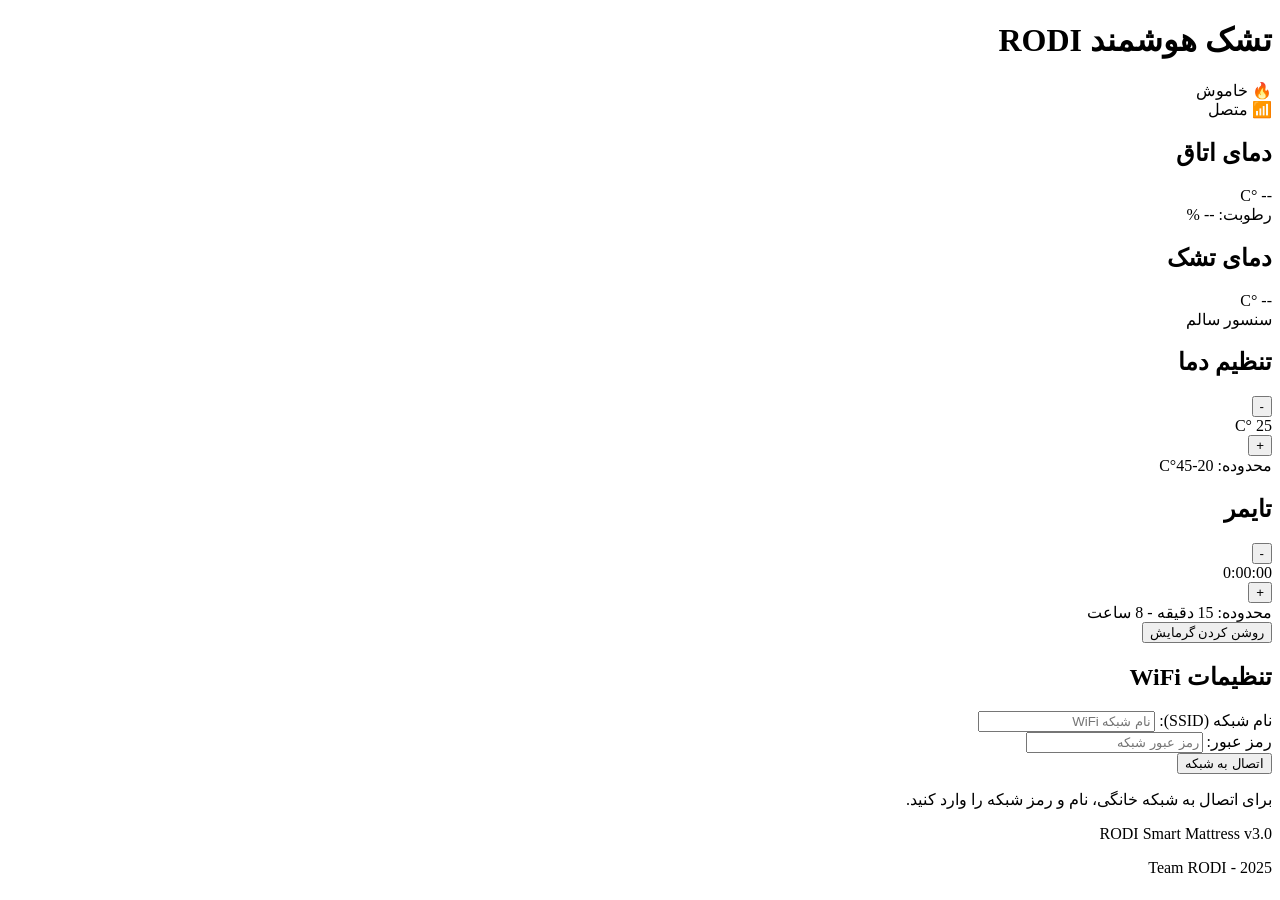
==== data/index.html @ 7f6622ae "Add Phase 3: WiFi network and web panel implementation Introduces web-based control and monitoring f" ====
<!DOCTYPE html>
<html lang="fa" dir="rtl">
<head>
    <meta charset="UTF-8">
    <meta name="viewport" content="width=device-width, initial-scale=1.0">
    <title>RODI Smart Mattress</title>
    <link rel="stylesheet" href="/style.css">
</head>
<body>
    <div class="container">
        <!-- Header -->
        <header class="header">
            <h1>تشک هوشمند RODI</h1>
            <div class="status-bar">
                <div class="status-item">
                    <span class="status-icon" id="heating-icon">🔥</span>
                    <span id="heating-status">خاموش</span>
                </div>
                <div class="status-item">
                    <span class="status-icon" id="wifi-icon">📶</span>
                    <span id="wifi-status">متصل</span>
                </div>
            </div>
        </header>

        <!-- Main Display -->
        <section class="main-display">
            <div class="display-card">
                <h2>دمای اتاق</h2>
                <div class="temp-display">
                    <span class="temp-value" id="room-temp">--</span>
                    <span class="temp-unit">°C</span>
                </div>
                <div class="humidity-display">
                    <span>رطوبت: </span>
                    <span id="room-humidity">--</span>
                    <span>%</span>
                </div>
            </div>

            <div class="display-card">
                <h2>دمای تشک</h2>
                <div class="temp-display">
                    <span class="temp-value" id="mattress-temp">--</span>
                    <span class="temp-unit">°C</span>
                </div>
                <div class="sensor-status">
                    <span id="sensor-status-text">سنسور سالم</span>
                </div>
            </div>
        </section>

        <!-- Temperature Control -->
        <section class="control-section">
            <h2>تنظیم دما</h2>
            <div class="control-group">
                <button class="btn-control" id="temp-down">-</button>
                <div class="value-display">
                    <span class="value-large" id="setpoint">25</span>
                    <span class="value-unit">°C</span>
                </div>
                <button class="btn-control" id="temp-up">+</button>
            </div>
            <div class="range-info">محدوده: 20-45°C</div>
        </section>

        <!-- Timer Control -->
        <section class="control-section">
            <h2>تایمر</h2>
            <div class="control-group">
                <button class="btn-control" id="timer-down">-</button>
                <div class="value-display">
                    <span class="value-large" id="timer-display">0:00:00</span>
                </div>
                <button class="btn-control" id="timer-up">+</button>
            </div>
            <div class="range-info">محدوده: 15 دقیقه - 8 ساعت</div>
        </section>

        <!-- Power Control -->
        <section class="control-section">
            <button class="btn-power" id="power-btn">
                <span id="power-text">روشن کردن گرمایش</span>
            </button>
        </section>

        <!-- WiFi Setup -->
        <section class="control-section wifi-section">
            <h2>تنظیمات WiFi</h2>
            <div class="wifi-form">
                <div class="form-group">
                    <label for="wifi-ssid">نام شبکه (SSID):</label>
                    <input type="text" id="wifi-ssid" placeholder="نام شبکه WiFi">
                </div>
                <div class="form-group">
                    <label for="wifi-password">رمز عبور:</label>
                    <input type="password" id="wifi-password" placeholder="رمز عبور شبکه">
                </div>
                <button class="btn-secondary" id="wifi-connect">اتصال به شبکه</button>
            </div>
            <div class="wifi-info">
                <p>برای اتصال به شبکه خانگی، نام و رمز شبکه را وارد کنید.</p>
            </div>
        </section>

        <!-- Error Display -->
        <div class="error-message" id="error-message" style="display: none;">
            <span id="error-text"></span>
            <button class="btn-close" id="error-close">×</button>
        </div>

        <!-- Footer -->
        <footer class="footer">
            <p>RODI Smart Mattress v3.0</p>
            <p>Team RODI - 2025</p>
        </footer>
    </div>

    <script src="/app.js"></script>
</body>
</html>
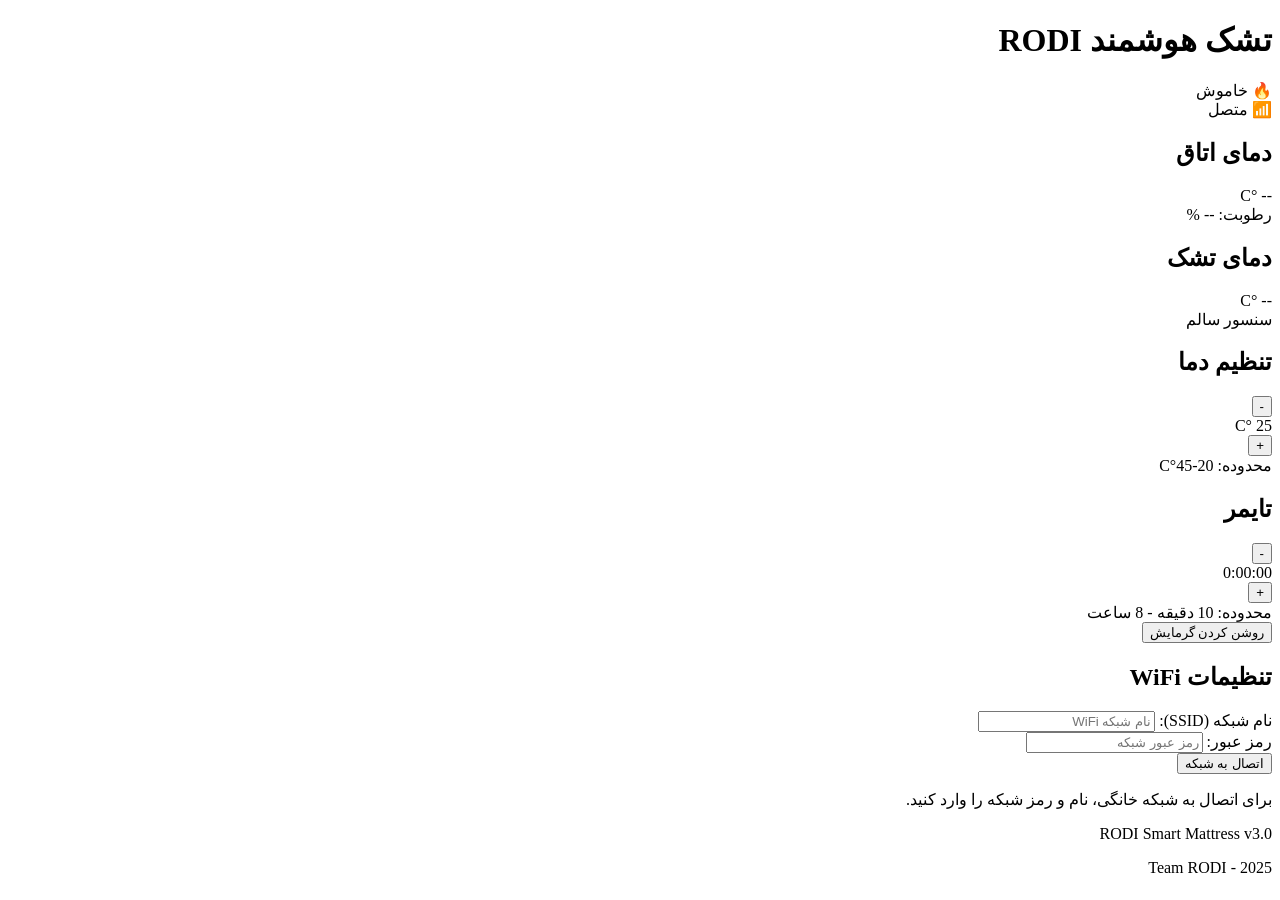
==== commit 8fc0811c: "Display timer in minutes and use 5-min steps Align web UI with OLED behavior: updateTimerDisplay() n" ====
--- a/data/index.html
+++ b/data/index.html
@@ -74,7 +74,7 @@
                 </div>
                 <button class="btn-control" id="timer-up">+</button>
             </div>
-            <div class="range-info">محدوده: 15 دقیقه - 8 ساعت</div>
+            <div class="range-info">محدوده: 10 دقیقه - 8 ساعت</div>
         </section>
 
         <!-- Power Control -->
